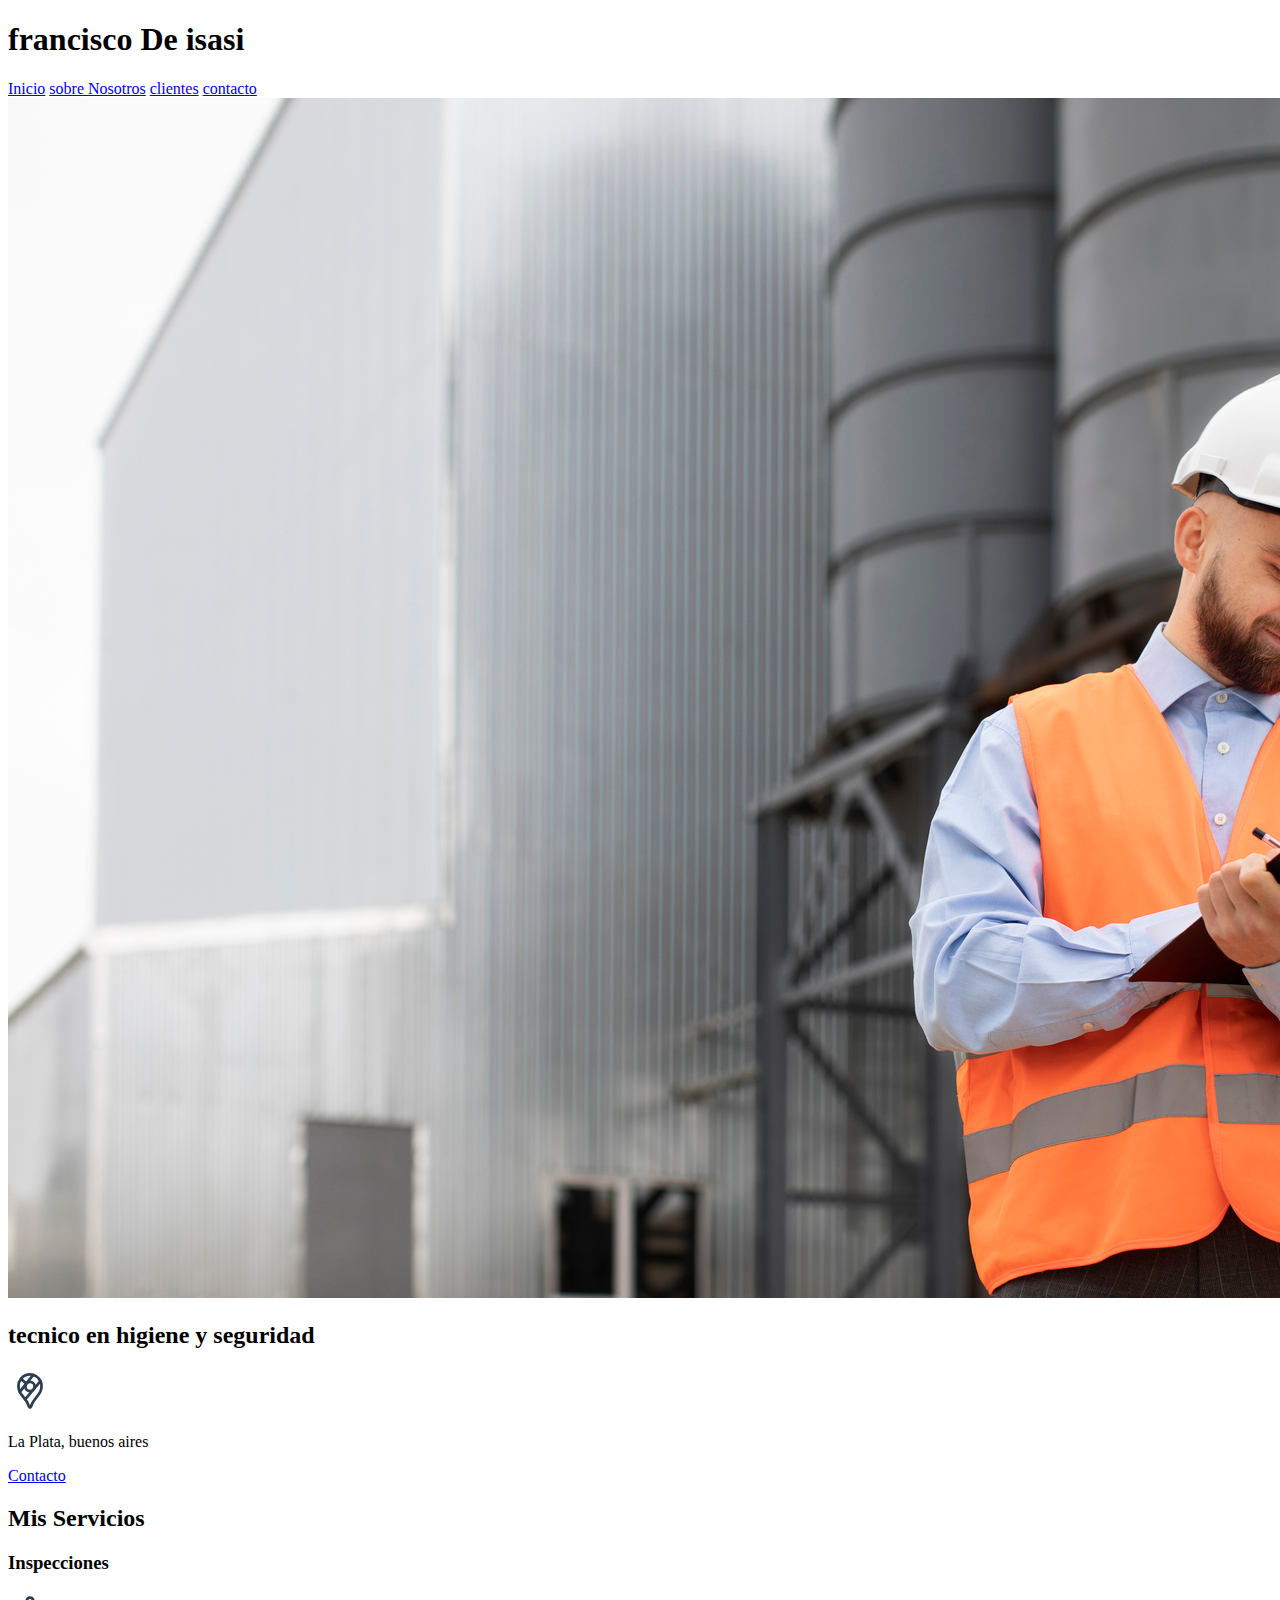
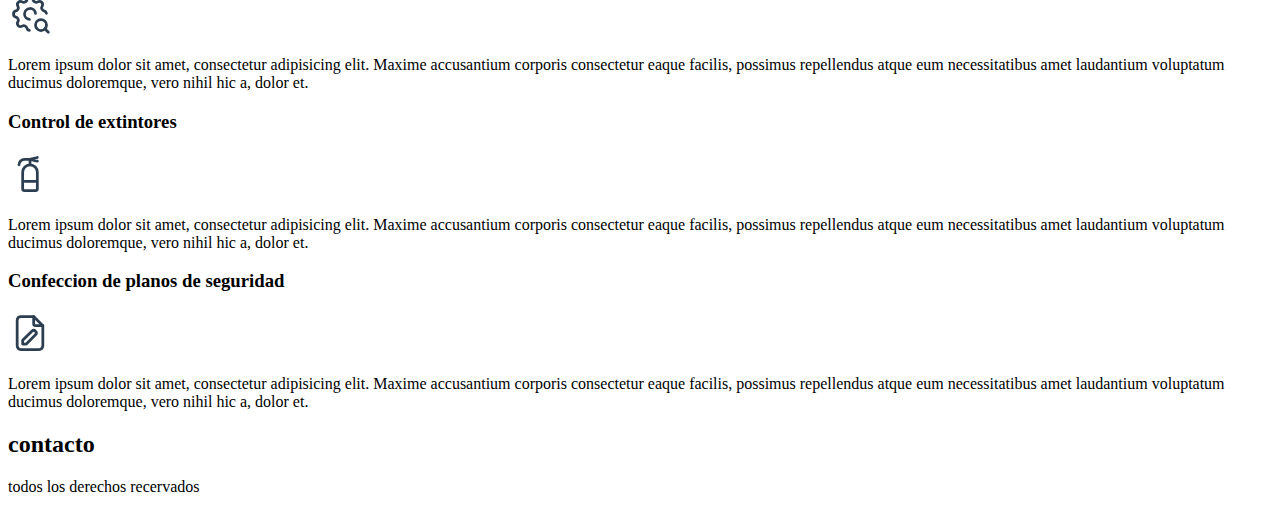
==== index.html @ 0f1021ff "sd" ====
<!DOCTYPE html>
<html lang="es">
  <head>
    <meta charset="UTF-8" />
    <meta name="viewport" content="width=device-width, initial-scale=1.0" />
    <title>Diseñador</title>
  </head>
  <body>
    <header>
      <h1>francisco De isasi</h1>
    </header>

    <nav>
      <a href="#">Inicio</a>
      <a href="#">sobre Nosotros</a>
      <a href="#">clientes</a>
      <a href="#">contacto</a>
    </nav>

    <img src="imagenes_primera_entrega/persona-que-trabaja-edificacion-construccion1800x1200.jpg">

    <section>
      <h2>tecnico en higiene y seguridad</h2>
    </section>
    <p>
        <svg xmlns="http://www.w3.org/2000/svg" class="icon icon-tabler icon-tabler-brand-google-maps" width="44" height="44" viewBox="0 0 24 24" stroke-width="1.5" stroke="#2c3e50" fill="none" stroke-linecap="round" stroke-linejoin="round">
        <path stroke="none" d="M0 0h24v24H0z" fill="none"/>
        <path d="M12 9.5m-2.5 0a2.5 2.5 0 1 0 5 0a2.5 2.5 0 1 0 -5 0" />
        <path d="M6.428 12.494l7.314 -9.252" />
        <path d="M10.002 7.935l-2.937 -2.545" />
        <path d="M17.693 6.593l-8.336 9.979" />
        <path d="M17.591 6.376c.472 .907 .715 1.914 .709 2.935a7.263 7.263 0 0 1 -.72 3.18a19.085 19.085 0 0 1 -2.089 3c-.784 .933 -1.49 1.93 -2.11 2.98c-.314 .62 -.568 1.27 -.757 1.938c-.121 .36 -.277 .591 -.622 .591c-.315 0 -.463 -.136 -.626 -.593a10.595 10.595 0 0 0 -.779 -1.978a18.18 18.18 0 0 0 -1.423 -2.091c-.877 -1.184 -2.179 -2.535 -2.853 -4.071a7.077 7.077 0 0 1 -.621 -2.967a6.226 6.226 0 0 1 1.476 -4.055a6.25 6.25 0 0 1 4.811 -2.245a6.462 6.462 0 0 1 1.918 .284a6.255 6.255 0 0 1 3.686 3.092z" />
        </svg> 
    </p>

    <p>La Plata, buenos aires</p>

     <a href="#">Contacto</a>
     
    <main>
      <h2>Mis Servicios</h2>

      <section>
        <h3>Inspecciones</h3>
        <p>
          <svg xmlns="http://www.w3.org/2000/svg" class="icon icon-tabler icon-tabler-settings-search" width="44" height="44" viewBox="0 0 24 24" stroke-width="1.5" stroke="#2c3e50" fill="none" stroke-linecap="round" stroke-linejoin="round">
            <path stroke="none" d="M0 0h24v24H0z" fill="none"/>
            <path d="M11.646 20.965a1.67 1.67 0 0 1 -1.321 -1.282a1.724 1.724 0 0 0 -2.573 -1.066c-1.543 .94 -3.31 -.826 -2.37 -2.37a1.724 1.724 0 0 0 -1.065 -2.572c-1.756 -.426 -1.756 -2.924 0 -3.35a1.724 1.724 0 0 0 1.066 -2.573c-.94 -1.543 .826 -3.31 2.37 -2.37c1 .608 2.296 .07 2.572 -1.065c.426 -1.756 2.924 -1.756 3.35 0a1.724 1.724 0 0 0 2.573 1.066c1.543 -.94 3.31 .826 2.37 2.37a1.724 1.724 0 0 0 1.065 2.572c.728 .177 1.154 .71 1.279 1.303" />
            <path d="M14.985 11.694a3 3 0 1 0 -3.29 3.29" />
            <path d="M18 18m-3 0a3 3 0 1 0 6 0a3 3 0 1 0 -6 0" />
            <path d="M20.2 20.2l1.8 1.8" />
          </svg>
        </p>
        <p>
          Lorem ipsum dolor sit amet, consectetur adipisicing elit. Maxime
          accusantium corporis consectetur eaque facilis, possimus repellendus
          atque eum necessitatibus amet laudantium voluptatum ducimus
          doloremque, vero nihil hic a, dolor et.
        </p>
      </section>

      <section>
        <h3>Control de extintores</h3>
          <p>
            <svg xmlns="http://www.w3.org/2000/svg" class="icon icon-tabler icon-tabler-fire-extinguisher" width="44" height="44" viewBox="0 0 24 24" stroke-width="1.5" stroke="#2c3e50" fill="none" stroke-linecap="round" stroke-linejoin="round">
              <path stroke="none" d="M0 0h24v24H0z" fill="none"/>
              <path d="M12 7a4 4 0 0 1 4 4v9a1 1 0 0 1 -1 1h-6a1 1 0 0 1 -1 -1v-9a4 4 0 0 1 4 -4z" />
              <path d="M9 16h6" />
              <path d="M12 7v-3" />
              <path d="M16 5l-4 -1l4 -1" />
              <path d="M12 4h-3a3 3 0 0 0 -3 3" />
            </svg>
          </p>
        <p>
          Lorem ipsum dolor sit amet, consectetur adipisicing elit. Maxime
          accusantium corporis consectetur eaque facilis, possimus repellendus
          atque eum necessitatibus amet laudantium voluptatum ducimus
          doloremque, vero nihil hic a, dolor et.
        </p>
      </section>

      <section>
        <h3>Confeccion de planos de seguridad</h3>
        <p>
          <svg xmlns="http://www.w3.org/2000/svg" class="icon icon-tabler icon-tabler-file-pencil" width="44" height="44" viewBox="0 0 24 24" stroke-width="1.5" stroke="#2c3e50" fill="none" stroke-linecap="round" stroke-linejoin="round">
            <path stroke="none" d="M0 0h24v24H0z" fill="none"/>
            <path d="M14 3v4a1 1 0 0 0 1 1h4" />
            <path d="M17 21h-10a2 2 0 0 1 -2 -2v-14a2 2 0 0 1 2 -2h7l5 5v11a2 2 0 0 1 -2 2z" />
            <path d="M10 18l5 -5a1.414 1.414 0 0 0 -2 -2l-5 5v2h2z" />
          </svg>
        </p>
        <p>
          Lorem ipsum dolor sit amet, consectetur adipisicing elit. Maxime
          accusantium corporis consectetur eaque facilis, possimus repellendus
          atque eum necessitatibus amet laudantium voluptatum ducimus
          doloremque, vero nihil hic a, dolor et.
        </p>
      </section>
    </main>

    <section>
      <h2>contacto</h2>
    </section>

    <footer>
      <p>todos los derechos recervados</p>
    </footer>
  </body>
</html>
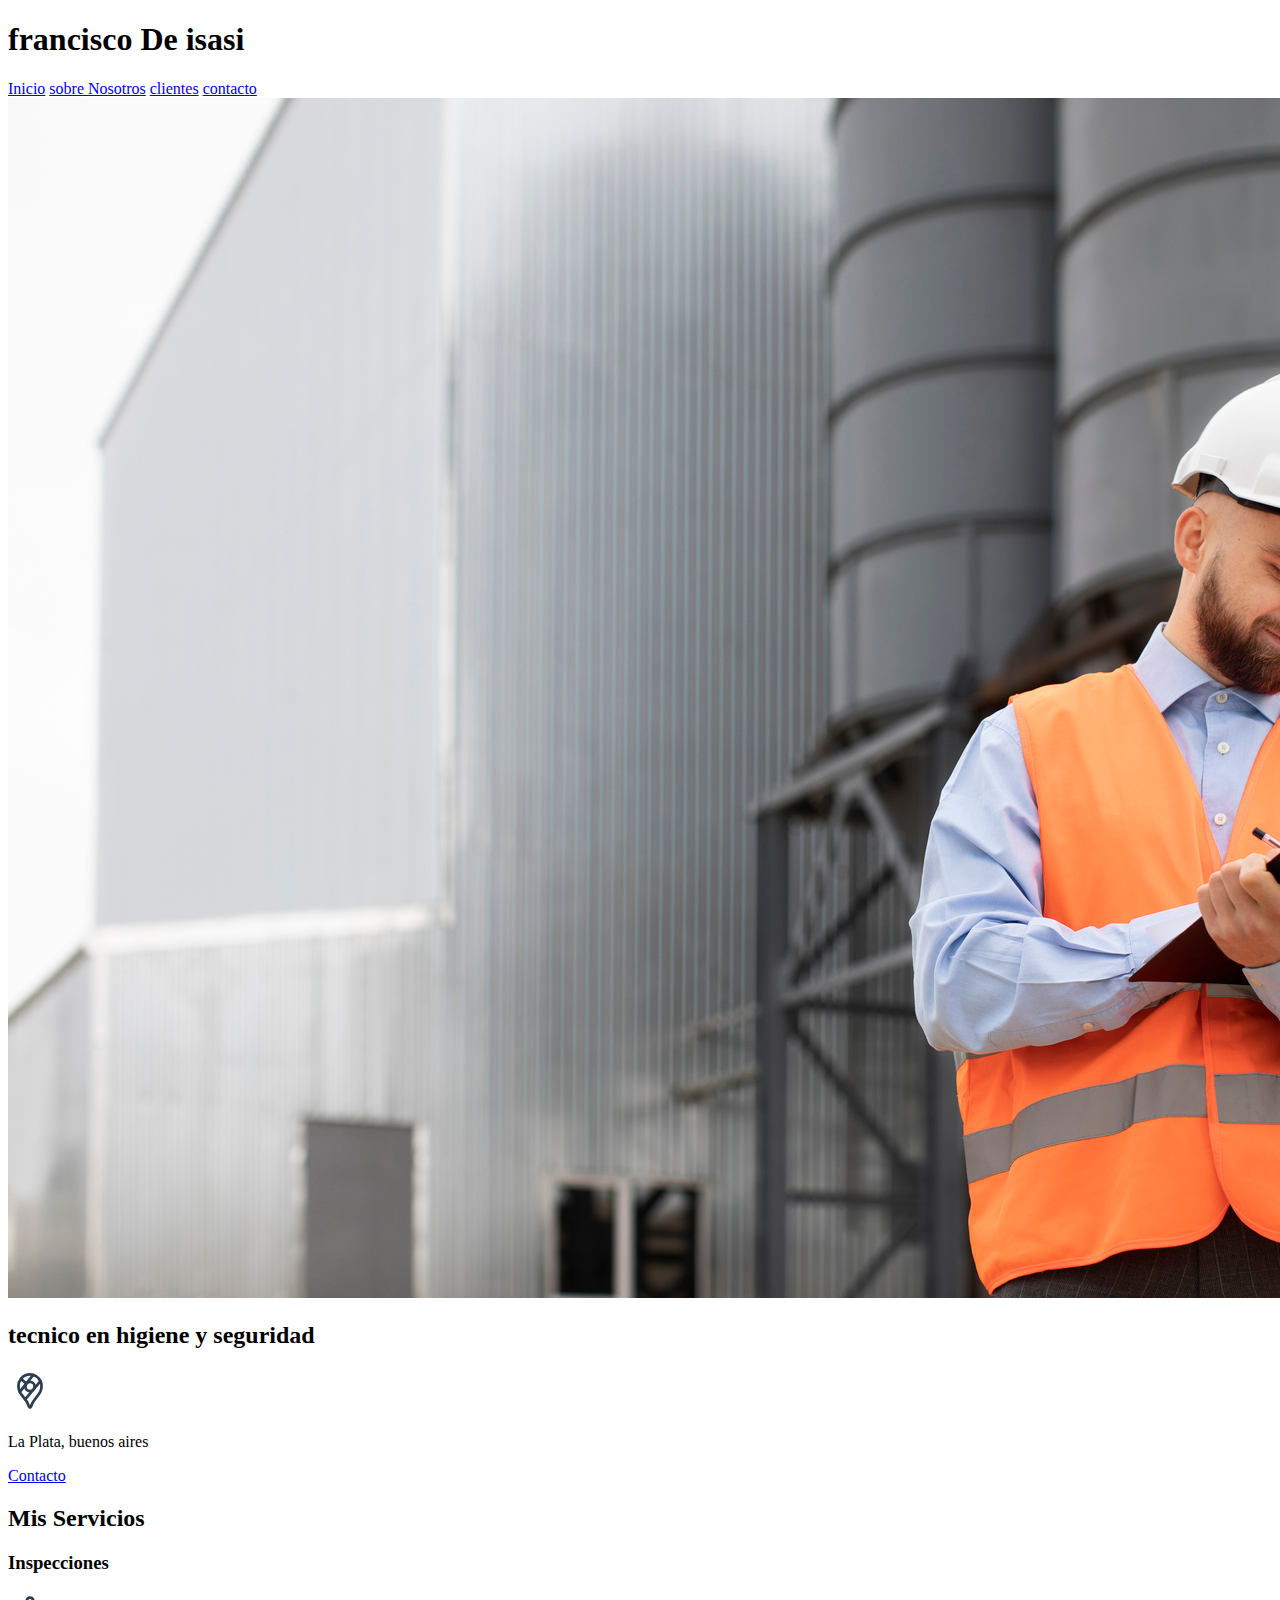
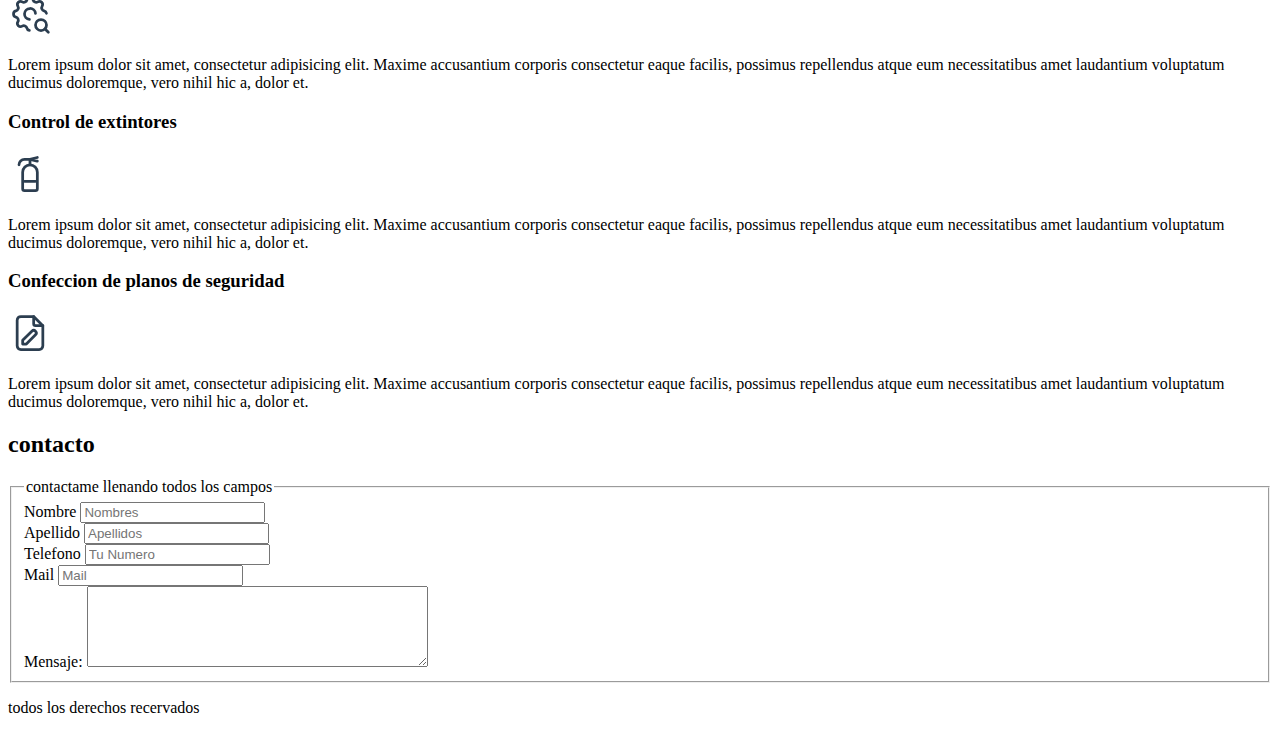
==== commit 639c12f7: "add: styles" ====
--- a/index.html
+++ b/index.html
@@ -17,35 +17,63 @@
       <a href="#">contacto</a>
     </nav>
 
-    <img src="imagenes_primera_entrega/persona-que-trabaja-edificacion-construccion1800x1200.jpg">
+    <img
+      src="imagenes_primera_entrega/persona-que-trabaja-edificacion-construccion1800x1200.jpg"
+    />
 
     <section>
       <h2>tecnico en higiene y seguridad</h2>
     </section>
     <p>
-        <svg xmlns="http://www.w3.org/2000/svg" class="icon icon-tabler icon-tabler-brand-google-maps" width="44" height="44" viewBox="0 0 24 24" stroke-width="1.5" stroke="#2c3e50" fill="none" stroke-linecap="round" stroke-linejoin="round">
-        <path stroke="none" d="M0 0h24v24H0z" fill="none"/>
+      <svg
+        xmlns="http://www.w3.org/2000/svg"
+        class="icon icon-tabler icon-tabler-brand-google-maps"
+        width="44"
+        height="44"
+        viewBox="0 0 24 24"
+        stroke-width="1.5"
+        stroke="#2c3e50"
+        fill="none"
+        stroke-linecap="round"
+        stroke-linejoin="round"
+      >
+        <path stroke="none" d="M0 0h24v24H0z" fill="none" />
         <path d="M12 9.5m-2.5 0a2.5 2.5 0 1 0 5 0a2.5 2.5 0 1 0 -5 0" />
         <path d="M6.428 12.494l7.314 -9.252" />
         <path d="M10.002 7.935l-2.937 -2.545" />
         <path d="M17.693 6.593l-8.336 9.979" />
-        <path d="M17.591 6.376c.472 .907 .715 1.914 .709 2.935a7.263 7.263 0 0 1 -.72 3.18a19.085 19.085 0 0 1 -2.089 3c-.784 .933 -1.49 1.93 -2.11 2.98c-.314 .62 -.568 1.27 -.757 1.938c-.121 .36 -.277 .591 -.622 .591c-.315 0 -.463 -.136 -.626 -.593a10.595 10.595 0 0 0 -.779 -1.978a18.18 18.18 0 0 0 -1.423 -2.091c-.877 -1.184 -2.179 -2.535 -2.853 -4.071a7.077 7.077 0 0 1 -.621 -2.967a6.226 6.226 0 0 1 1.476 -4.055a6.25 6.25 0 0 1 4.811 -2.245a6.462 6.462 0 0 1 1.918 .284a6.255 6.255 0 0 1 3.686 3.092z" />
-        </svg> 
+        <path
+          d="M17.591 6.376c.472 .907 .715 1.914 .709 2.935a7.263 7.263 0 0 1 -.72 3.18a19.085 19.085 0 0 1 -2.089 3c-.784 .933 -1.49 1.93 -2.11 2.98c-.314 .62 -.568 1.27 -.757 1.938c-.121 .36 -.277 .591 -.622 .591c-.315 0 -.463 -.136 -.626 -.593a10.595 10.595 0 0 0 -.779 -1.978a18.18 18.18 0 0 0 -1.423 -2.091c-.877 -1.184 -2.179 -2.535 -2.853 -4.071a7.077 7.077 0 0 1 -.621 -2.967a6.226 6.226 0 0 1 1.476 -4.055a6.25 6.25 0 0 1 4.811 -2.245a6.462 6.462 0 0 1 1.918 .284a6.255 6.255 0 0 1 3.686 3.092z"
+        />
+      </svg>
     </p>
 
     <p>La Plata, buenos aires</p>
 
-     <a href="#">Contacto</a>
-     
+    <a href="#">Contacto</a>
+
     <main>
       <h2>Mis Servicios</h2>
 
       <section>
         <h3>Inspecciones</h3>
         <p>
-          <svg xmlns="http://www.w3.org/2000/svg" class="icon icon-tabler icon-tabler-settings-search" width="44" height="44" viewBox="0 0 24 24" stroke-width="1.5" stroke="#2c3e50" fill="none" stroke-linecap="round" stroke-linejoin="round">
-            <path stroke="none" d="M0 0h24v24H0z" fill="none"/>
-            <path d="M11.646 20.965a1.67 1.67 0 0 1 -1.321 -1.282a1.724 1.724 0 0 0 -2.573 -1.066c-1.543 .94 -3.31 -.826 -2.37 -2.37a1.724 1.724 0 0 0 -1.065 -2.572c-1.756 -.426 -1.756 -2.924 0 -3.35a1.724 1.724 0 0 0 1.066 -2.573c-.94 -1.543 .826 -3.31 2.37 -2.37c1 .608 2.296 .07 2.572 -1.065c.426 -1.756 2.924 -1.756 3.35 0a1.724 1.724 0 0 0 2.573 1.066c1.543 -.94 3.31 .826 2.37 2.37a1.724 1.724 0 0 0 1.065 2.572c.728 .177 1.154 .71 1.279 1.303" />
+          <svg
+            xmlns="http://www.w3.org/2000/svg"
+            class="icon icon-tabler icon-tabler-settings-search"
+            width="44"
+            height="44"
+            viewBox="0 0 24 24"
+            stroke-width="1.5"
+            stroke="#2c3e50"
+            fill="none"
+            stroke-linecap="round"
+            stroke-linejoin="round"
+          >
+            <path stroke="none" d="M0 0h24v24H0z" fill="none" />
+            <path
+              d="M11.646 20.965a1.67 1.67 0 0 1 -1.321 -1.282a1.724 1.724 0 0 0 -2.573 -1.066c-1.543 .94 -3.31 -.826 -2.37 -2.37a1.724 1.724 0 0 0 -1.065 -2.572c-1.756 -.426 -1.756 -2.924 0 -3.35a1.724 1.724 0 0 0 1.066 -2.573c-.94 -1.543 .826 -3.31 2.37 -2.37c1 .608 2.296 .07 2.572 -1.065c.426 -1.756 2.924 -1.756 3.35 0a1.724 1.724 0 0 0 2.573 1.066c1.543 -.94 3.31 .826 2.37 2.37a1.724 1.724 0 0 0 1.065 2.572c.728 .177 1.154 .71 1.279 1.303"
+            />
             <path d="M14.985 11.694a3 3 0 1 0 -3.29 3.29" />
             <path d="M18 18m-3 0a3 3 0 1 0 6 0a3 3 0 1 0 -6 0" />
             <path d="M20.2 20.2l1.8 1.8" />
@@ -61,16 +89,29 @@
 
       <section>
         <h3>Control de extintores</h3>
-          <p>
-            <svg xmlns="http://www.w3.org/2000/svg" class="icon icon-tabler icon-tabler-fire-extinguisher" width="44" height="44" viewBox="0 0 24 24" stroke-width="1.5" stroke="#2c3e50" fill="none" stroke-linecap="round" stroke-linejoin="round">
-              <path stroke="none" d="M0 0h24v24H0z" fill="none"/>
-              <path d="M12 7a4 4 0 0 1 4 4v9a1 1 0 0 1 -1 1h-6a1 1 0 0 1 -1 -1v-9a4 4 0 0 1 4 -4z" />
-              <path d="M9 16h6" />
-              <path d="M12 7v-3" />
-              <path d="M16 5l-4 -1l4 -1" />
-              <path d="M12 4h-3a3 3 0 0 0 -3 3" />
-            </svg>
-          </p>
+        <p>
+          <svg
+            xmlns="http://www.w3.org/2000/svg"
+            class="icon icon-tabler icon-tabler-fire-extinguisher"
+            width="44"
+            height="44"
+            viewBox="0 0 24 24"
+            stroke-width="1.5"
+            stroke="#2c3e50"
+            fill="none"
+            stroke-linecap="round"
+            stroke-linejoin="round"
+          >
+            <path stroke="none" d="M0 0h24v24H0z" fill="none" />
+            <path
+              d="M12 7a4 4 0 0 1 4 4v9a1 1 0 0 1 -1 1h-6a1 1 0 0 1 -1 -1v-9a4 4 0 0 1 4 -4z"
+            />
+            <path d="M9 16h6" />
+            <path d="M12 7v-3" />
+            <path d="M16 5l-4 -1l4 -1" />
+            <path d="M12 4h-3a3 3 0 0 0 -3 3" />
+          </svg>
+        </p>
         <p>
           Lorem ipsum dolor sit amet, consectetur adipisicing elit. Maxime
           accusantium corporis consectetur eaque facilis, possimus repellendus
@@ -82,10 +123,23 @@
       <section>
         <h3>Confeccion de planos de seguridad</h3>
         <p>
-          <svg xmlns="http://www.w3.org/2000/svg" class="icon icon-tabler icon-tabler-file-pencil" width="44" height="44" viewBox="0 0 24 24" stroke-width="1.5" stroke="#2c3e50" fill="none" stroke-linecap="round" stroke-linejoin="round">
-            <path stroke="none" d="M0 0h24v24H0z" fill="none"/>
+          <svg
+            xmlns="http://www.w3.org/2000/svg"
+            class="icon icon-tabler icon-tabler-file-pencil"
+            width="44"
+            height="44"
+            viewBox="0 0 24 24"
+            stroke-width="1.5"
+            stroke="#2c3e50"
+            fill="none"
+            stroke-linecap="round"
+            stroke-linejoin="round"
+          >
+            <path stroke="none" d="M0 0h24v24H0z" fill="none" />
             <path d="M14 3v4a1 1 0 0 0 1 1h4" />
-            <path d="M17 21h-10a2 2 0 0 1 -2 -2v-14a2 2 0 0 1 2 -2h7l5 5v11a2 2 0 0 1 -2 2z" />
+            <path
+              d="M17 21h-10a2 2 0 0 1 -2 -2v-14a2 2 0 0 1 2 -2h7l5 5v11a2 2 0 0 1 -2 2z"
+            />
             <path d="M10 18l5 -5a1.414 1.414 0 0 0 -2 -2l-5 5v2h2z" />
           </svg>
         </p>
@@ -102,6 +156,37 @@
       <h2>contacto</h2>
     </section>
 
+    <form>
+      <fieldset>
+        <legend>contactame llenando todos los campos</legend>
+
+        <div>
+          <label>Nombre</label>
+          <input type="text" placeholder="Nombres" />
+        </div>
+
+        <div>
+          <label>Apellido</label>
+          <input type="text" placeholder="Apellidos" />
+        </div>
+
+        <div>
+          <label> Telefono</label>
+          <input type="text" placeholder="Tu Numero" />
+        </div>
+
+        <div>
+          <label>Mail</label>
+          <input type="email" placeholder="Mail" />
+        </div>
+
+        <div>
+          <label>Mensaje:</label>
+          <textarea name="" id="" cols="40" rows="5"></textarea>        
+        </div>
+      </fieldset>
+    </form>
+
     <footer>
       <p>todos los derechos recervados</p>
     </footer>
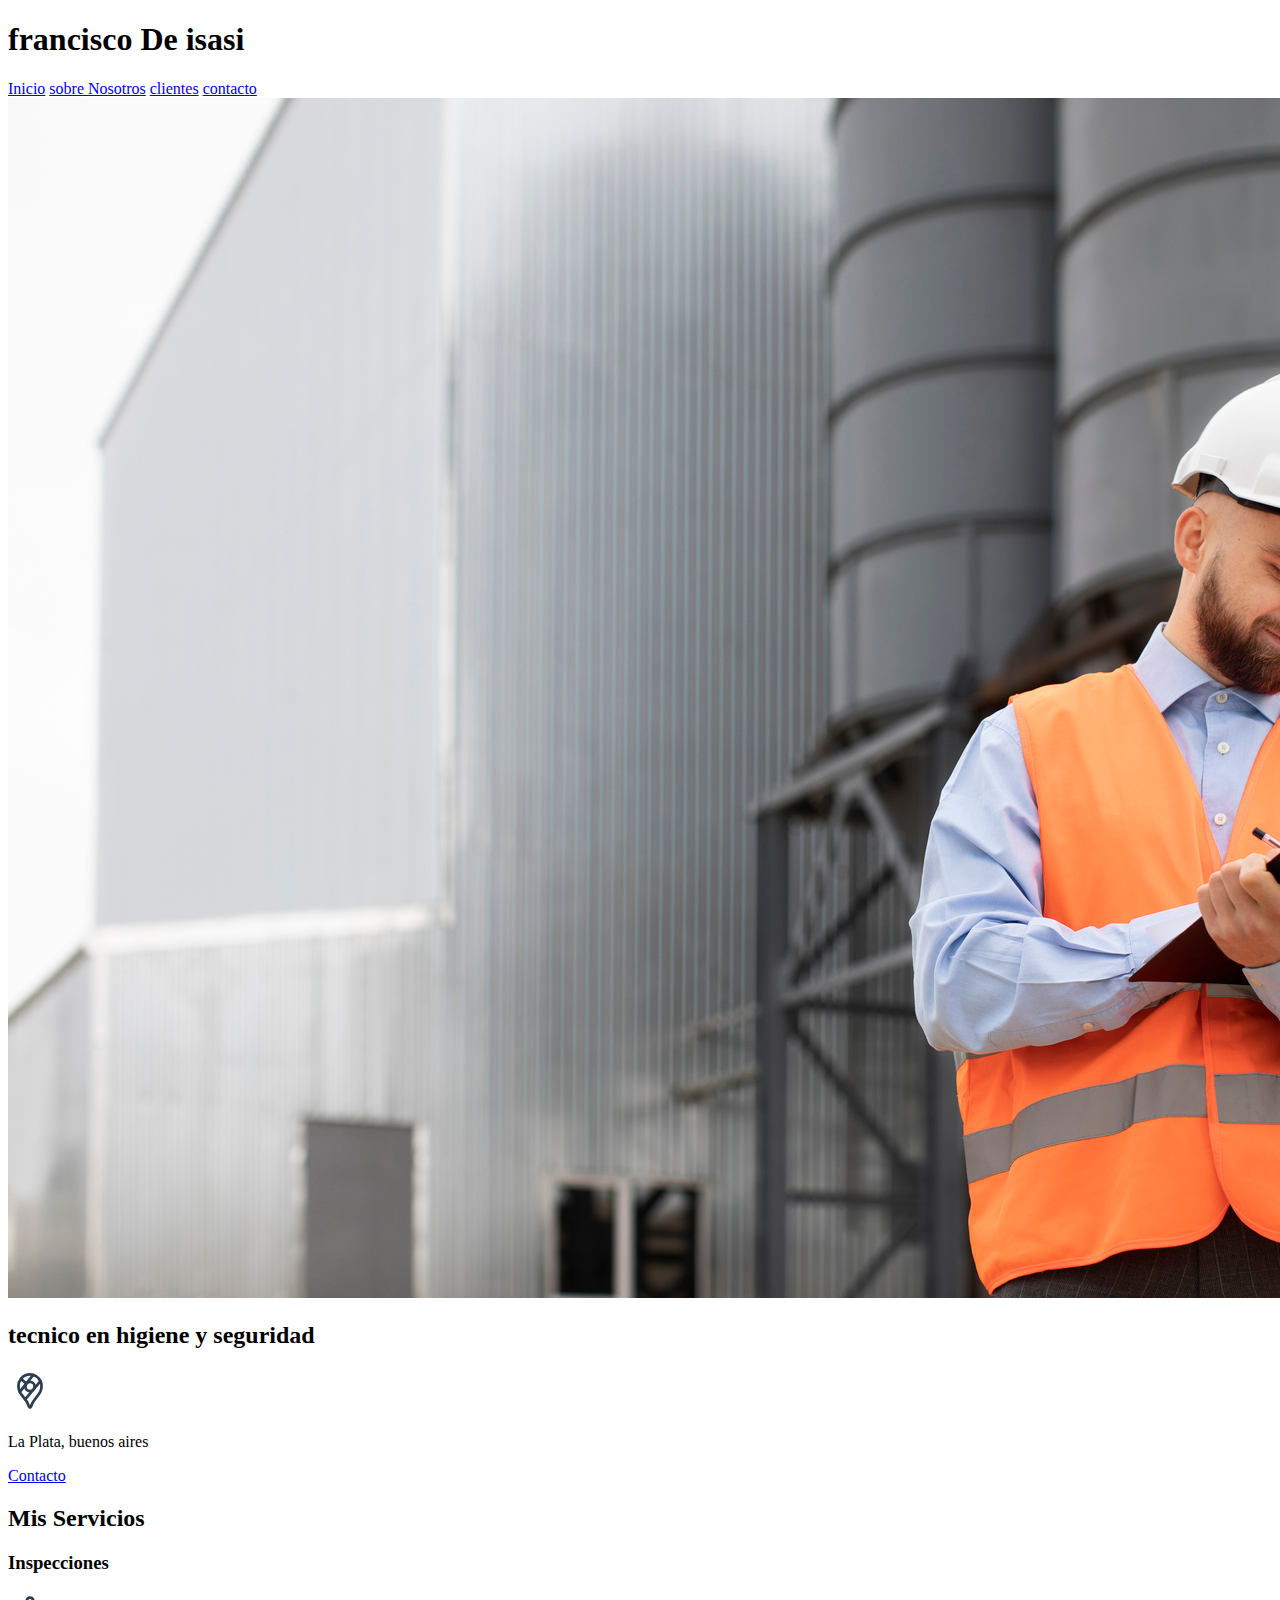
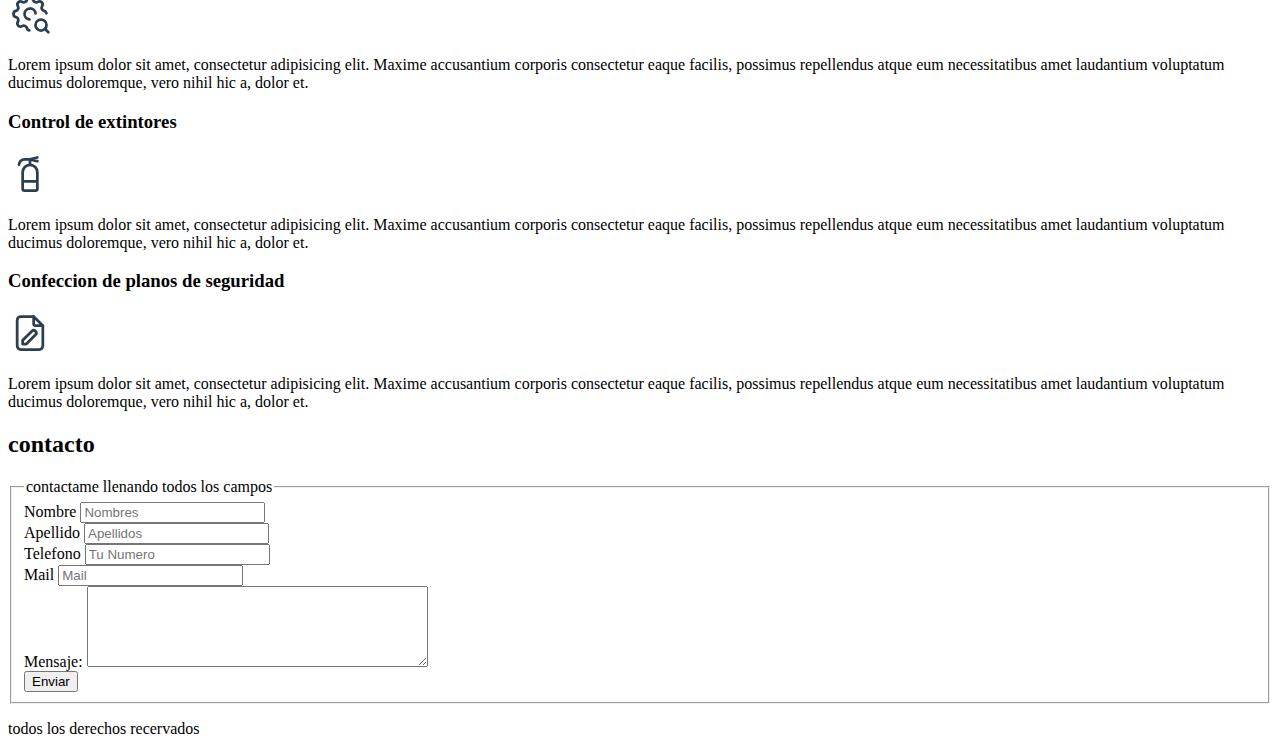
==== commit 7e1f6986: "add: styls" ====
--- a/index.html
+++ b/index.html
@@ -182,7 +182,10 @@
 
         <div>
           <label>Mensaje:</label>
-          <textarea name="" id="" cols="40" rows="5"></textarea>        
+          <textarea name="" id="" cols="40" rows="5"></textarea>
+        </div>
+        <div>
+          <input type="submit" value="Enviar" />
         </div>
       </fieldset>
     </form>
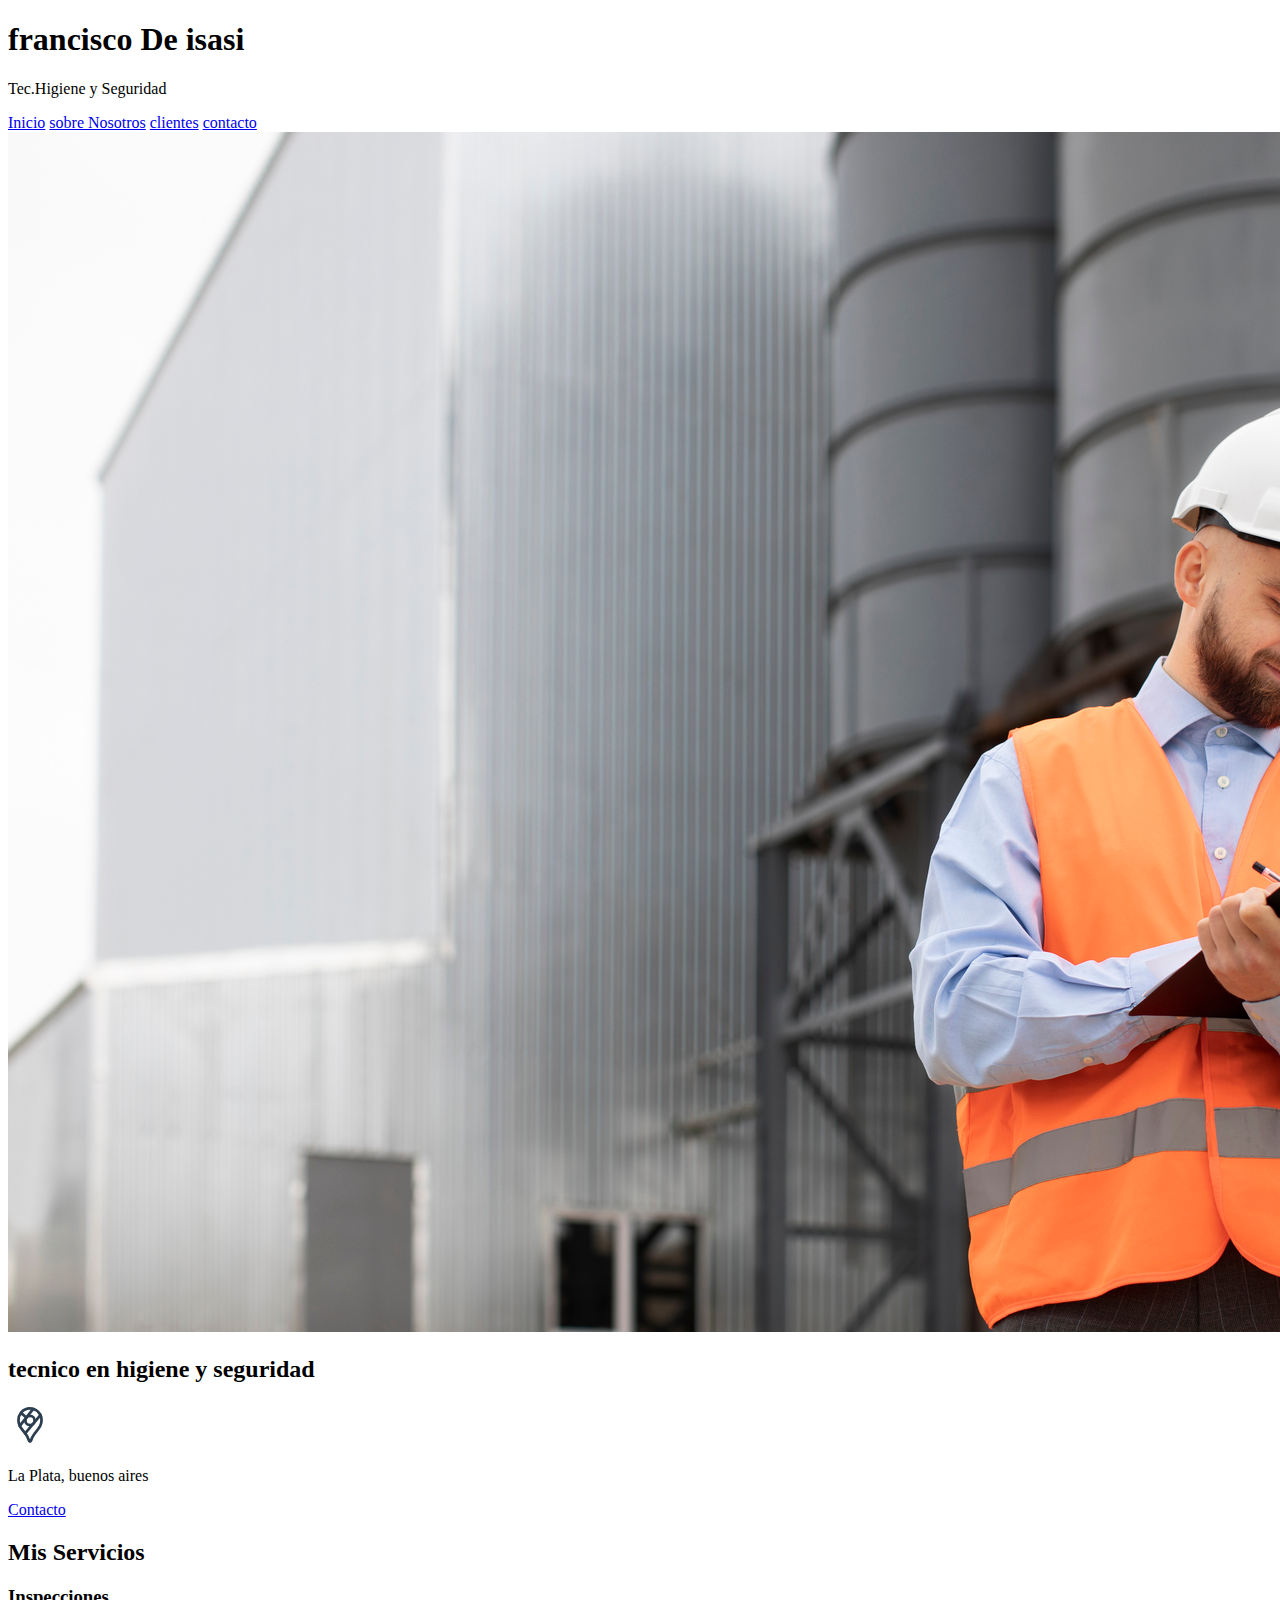
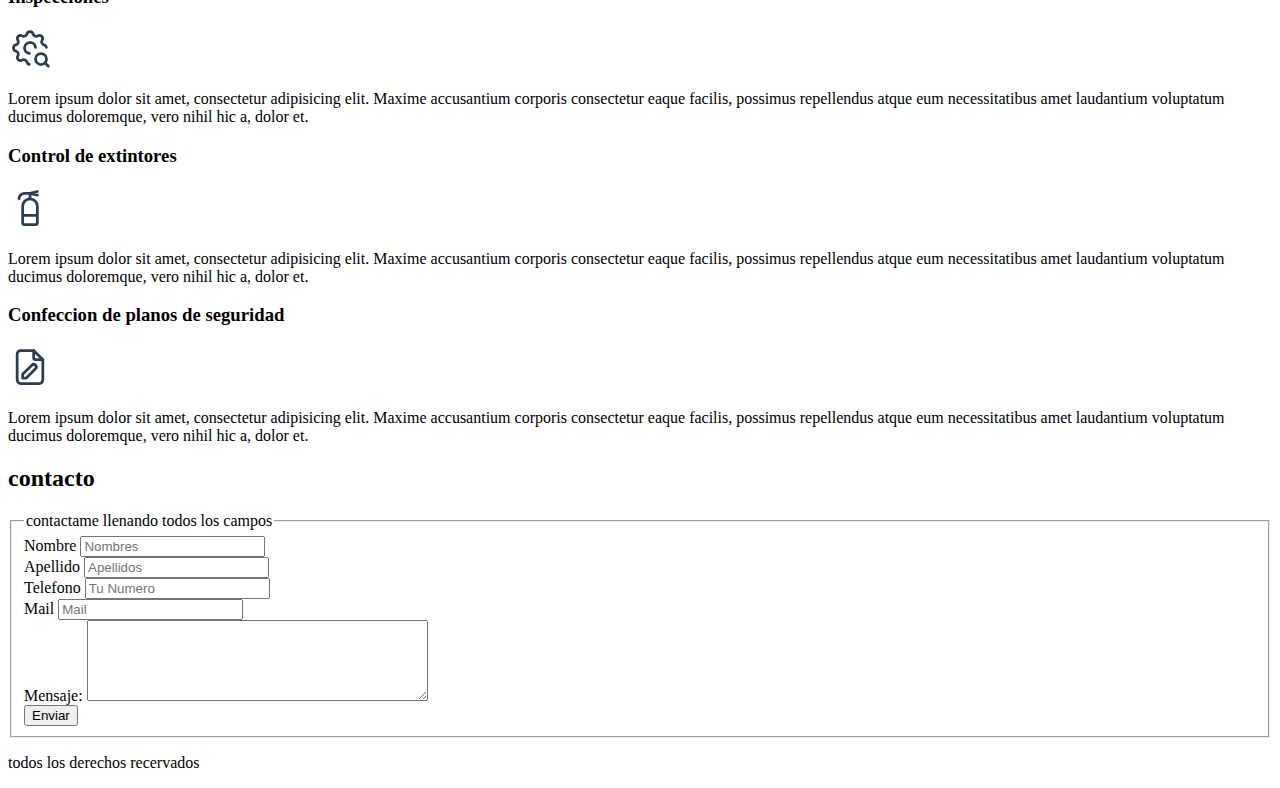
==== commit c60dfe63: "add: style" ====
--- a/index.html
+++ b/index.html
@@ -3,14 +3,17 @@
   <head>
     <meta charset="UTF-8" />
     <meta name="viewport" content="width=device-width, initial-scale=1.0" />
-    <title>Diseñador</title>
+    <title>tec.Seg.Higiene.Francisco-De-isasi</title>
+    <link rel="preload" href="css/style.css" as="style">
+    <link rel="stylesheet" href="css/style.css">
   </head>
   <body>
     <header>
       <h1>francisco De isasi</h1>
+      <p>Tec.Higiene y Seguridad</p>
     </header>
 
-    <nav>
+    <nav class="barranav">
       <a href="#">Inicio</a>
       <a href="#">sobre Nosotros</a>
       <a href="#">clientes</a>
@@ -21,7 +24,7 @@
       src="imagenes_primera_entrega/persona-que-trabaja-edificacion-construccion1800x1200.jpg"
     />
 
-    <section>
+    <section class="tecnico">
       <h2>tecnico en higiene y seguridad</h2>
     </section>
     <p>
@@ -156,7 +159,7 @@
       <h2>contacto</h2>
     </section>
 
-    <form>
+    <form class="formulario">
       <fieldset>
         <legend>contactame llenando todos los campos</legend>
 
@@ -187,6 +190,7 @@
         <div>
           <input type="submit" value="Enviar" />
         </div>
+
       </fieldset>
     </form>
 
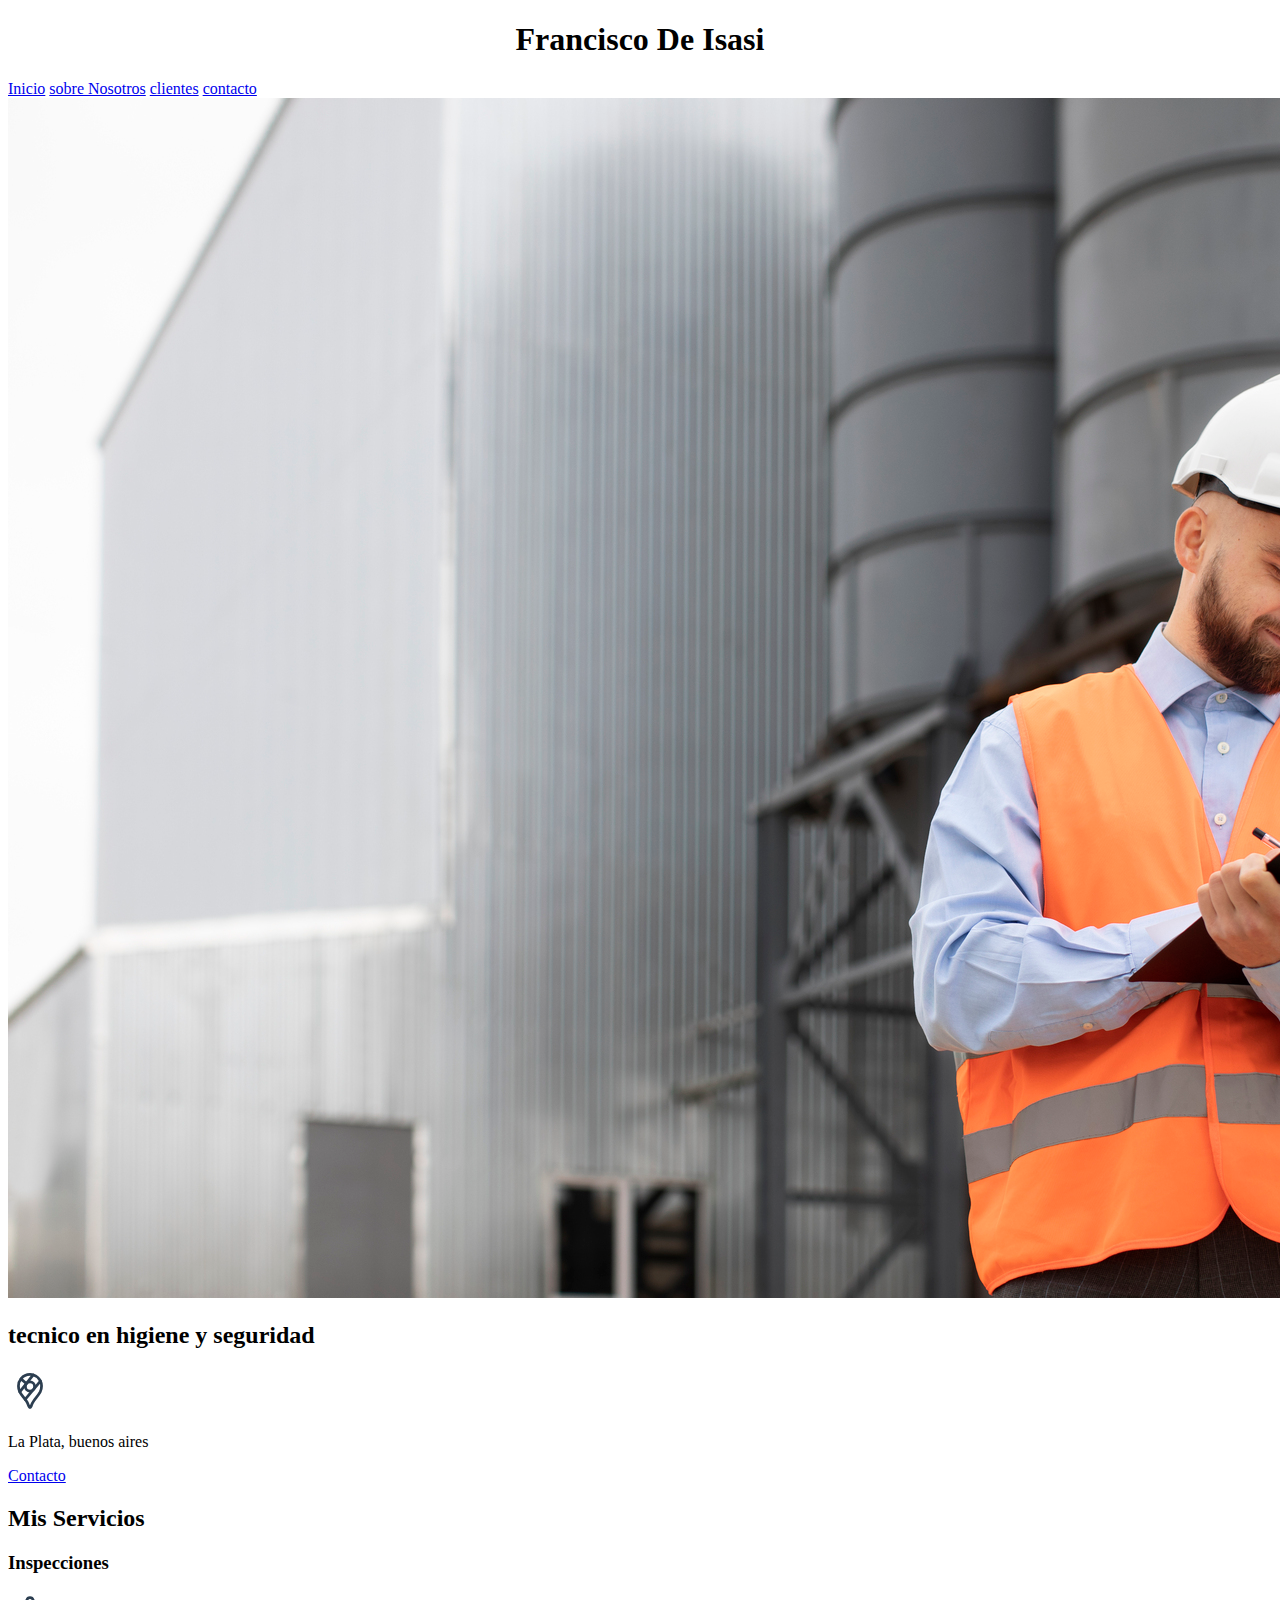
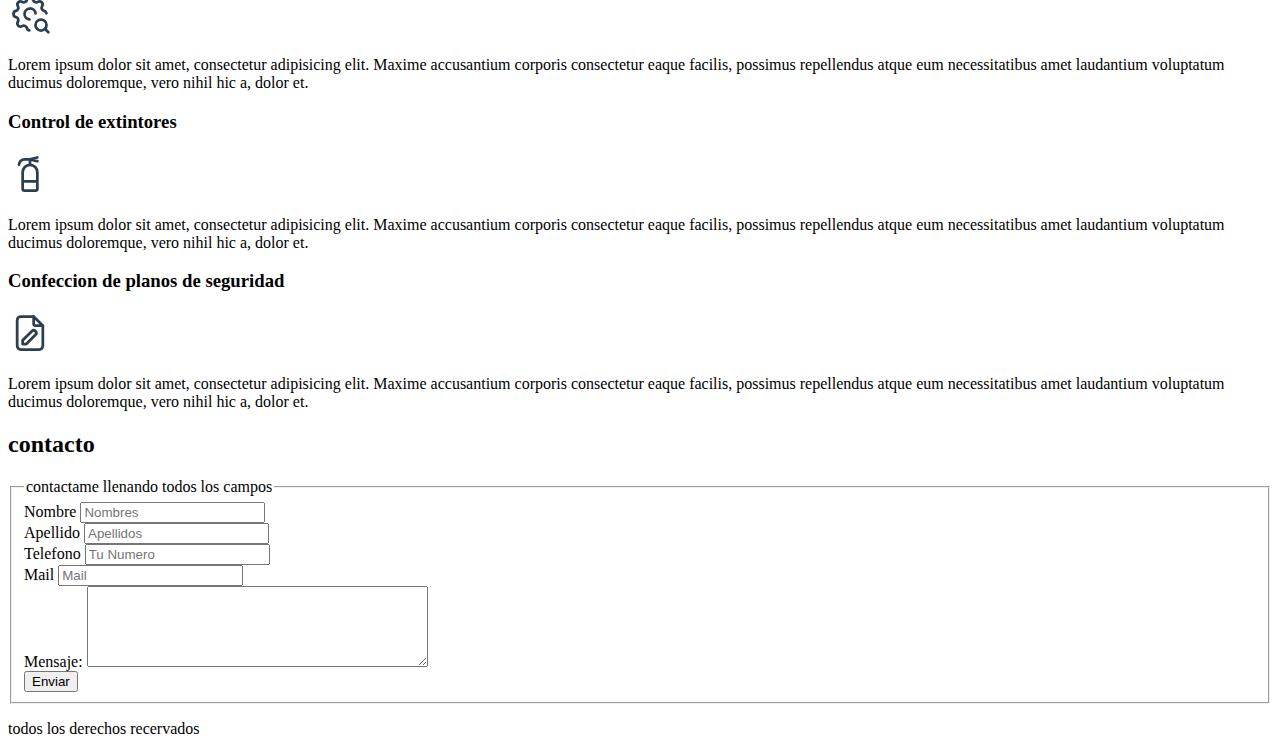
==== commit 264e389b: "add:style" ====
--- a/index.html
+++ b/index.html
@@ -9,8 +9,7 @@
   </head>
   <body>
     <header>
-      <h1>francisco De isasi</h1>
-      <p>Tec.Higiene y Seguridad</p>
+      <h1>Francisco De Isasi</h1>
     </header>
 
     <nav class="barranav">
--- a/css/style.css
+++ b/css/style.css
@@ -0,0 +1,3 @@
+h1 {
+    text-align: center;
+}
--- a/css/style.css
+++ b/css/style.css
@@ -0,0 +1,3 @@
+h1 {
+    text-align: center;
+}
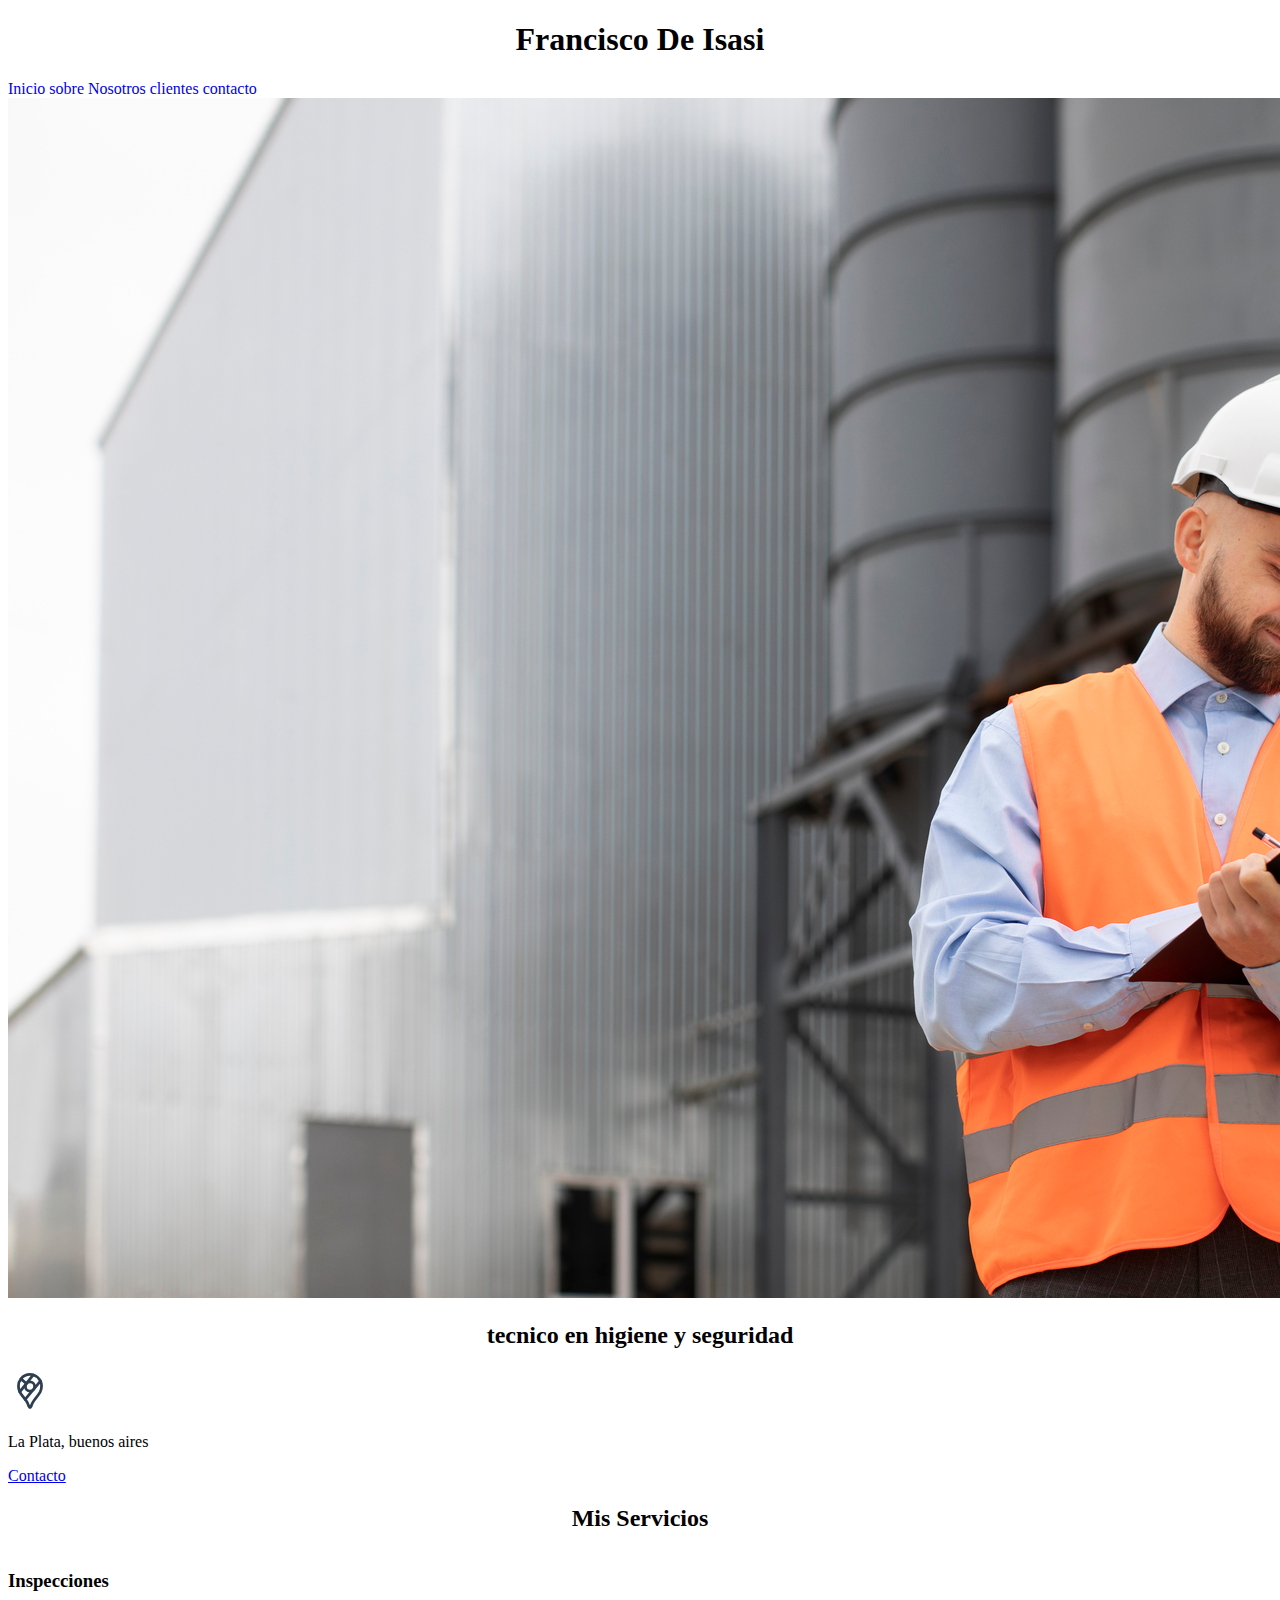
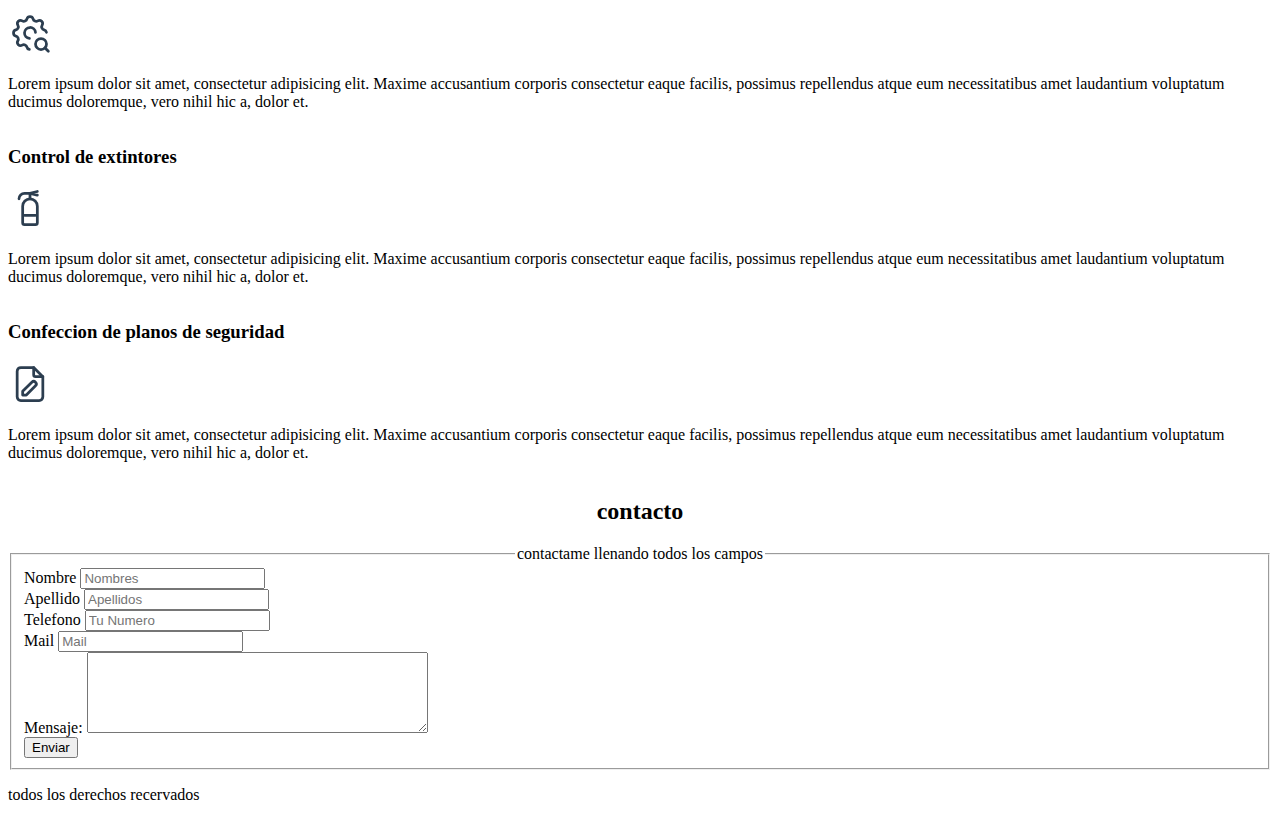
==== commit 7f96fd4e: "add: style" ====
--- a/index.html
+++ b/index.html
@@ -4,8 +4,8 @@
     <meta charset="UTF-8" />
     <meta name="viewport" content="width=device-width, initial-scale=1.0" />
     <title>tec.Seg.Higiene.Francisco-De-isasi</title>
-    <link rel="preload" href="css/style.css" as="style">
-    <link rel="stylesheet" href="css/style.css">
+    <link rel="preload" href="css/style.css" as="style" />
+    <link rel="stylesheet" href="css/style.css" />
   </head>
   <body>
     <header>
@@ -18,11 +18,12 @@
       <a href="#">clientes</a>
       <a href="#">contacto</a>
     </nav>
-
-    <img
-      src="imagenes_primera_entrega/persona-que-trabaja-edificacion-construccion1800x1200.jpg"
-    />
-
+    <div>
+      <img
+        class="img"
+        src="imagenes_primera_entrega/persona-que-trabaja-edificacion-construccion1800x1200.jpg"
+      />
+    </div>
     <section class="tecnico">
       <h2>tecnico en higiene y seguridad</h2>
     </section>
@@ -54,7 +55,7 @@
 
     <a href="#">Contacto</a>
 
-    <main>
+    <main class="menu">
       <h2>Mis Servicios</h2>
 
       <section>
@@ -158,38 +159,49 @@
       <h2>contacto</h2>
     </section>
 
-    <form class="formulario">
+    <form class="formulario"> <!-- comienzo formulario -->
+      
       <fieldset>
         <legend>contactame llenando todos los campos</legend>
-
-        <div>
-          <label>Nombre</label>
-          <input type="text" placeholder="Nombres" />
-        </div>
-
-        <div>
-          <label>Apellido</label>
-          <input type="text" placeholder="Apellidos" />
-        </div>
-
-        <div>
-          <label> Telefono</label>
-          <input type="text" placeholder="Tu Numero" />
-        </div>
-
-        <div>
-          <label>Mail</label>
-          <input type="email" placeholder="Mail" />
-        </div>
-
-        <div>
-          <label>Mensaje:</label>
-          <textarea name="" id="" cols="40" rows="5"></textarea>
-        </div>
-        <div>
-          <input type="submit" value="Enviar" />
-        </div>
-
+        
+        <div>
+          <div class="nombre">
+            <label>Nombre</label>
+            <input type="text" placeholder="Nombres" />
+          </div>
+        </div>
+
+        <div>
+          <div class="apellido">
+            <label>Apellido</label>
+            <input type="text" placeholder="Apellidos" />
+          </div>
+        </div>
+
+        <div>
+          <div class="telefono">
+            <label> Telefono</label>
+            <input type="text" placeholder="Tu Numero" />
+          </div>
+        </div>
+
+        <div>
+          <div class="mail">
+            <label>Mail</label>
+            <input type="email" placeholder="Mail" />
+          </div>
+        </div>
+
+        <div>
+          <div class="mensaje">
+            <label>Mensaje:</label>
+            <textarea name="" id="" cols="40" rows="5"></textarea>
+          </div>
+        </div>
+
+        <div>
+          <input class="button" type="submit" value="Enviar" />
+        </div>
       </fieldset>
     </form>
 
--- a/css/style.css
+++ b/css/style.css
@@ -1,3 +1,33 @@
+html {
+  font-size: 62.5%;
+}
+
+body {
+  font-size: 16px; /* 1rem = 10px */
+}
+
 h1 {
+  text-align: center;
+}
+
+nav a {
+    text-decoration: none
+    ;
+}
+
+h2 {
+  text-align: center;
+}
+
+.menu {
+display: grid;
+} /* contiene los servicios que se brinda*/
+.formulario {
+    display: grid;
+}
+legend{
     text-align: center;
 }
+.img {
+
+} --- a/css/style.css
+++ b/css/style.css
@@ -1,3 +1,33 @@
+html {
+  font-size: 62.5%;
+}
+
+body {
+  font-size: 16px; /* 1rem = 10px */
+}
+
 h1 {
+  text-align: center;
+}
+
+nav a {
+    text-decoration: none
+    ;
+}
+
+h2 {
+  text-align: center;
+}
+
+.menu {
+display: grid;
+} /* contiene los servicios que se brinda*/
+.formulario {
+    display: grid;
+}
+legend{
     text-align: center;
 }
+.img {
+
+} 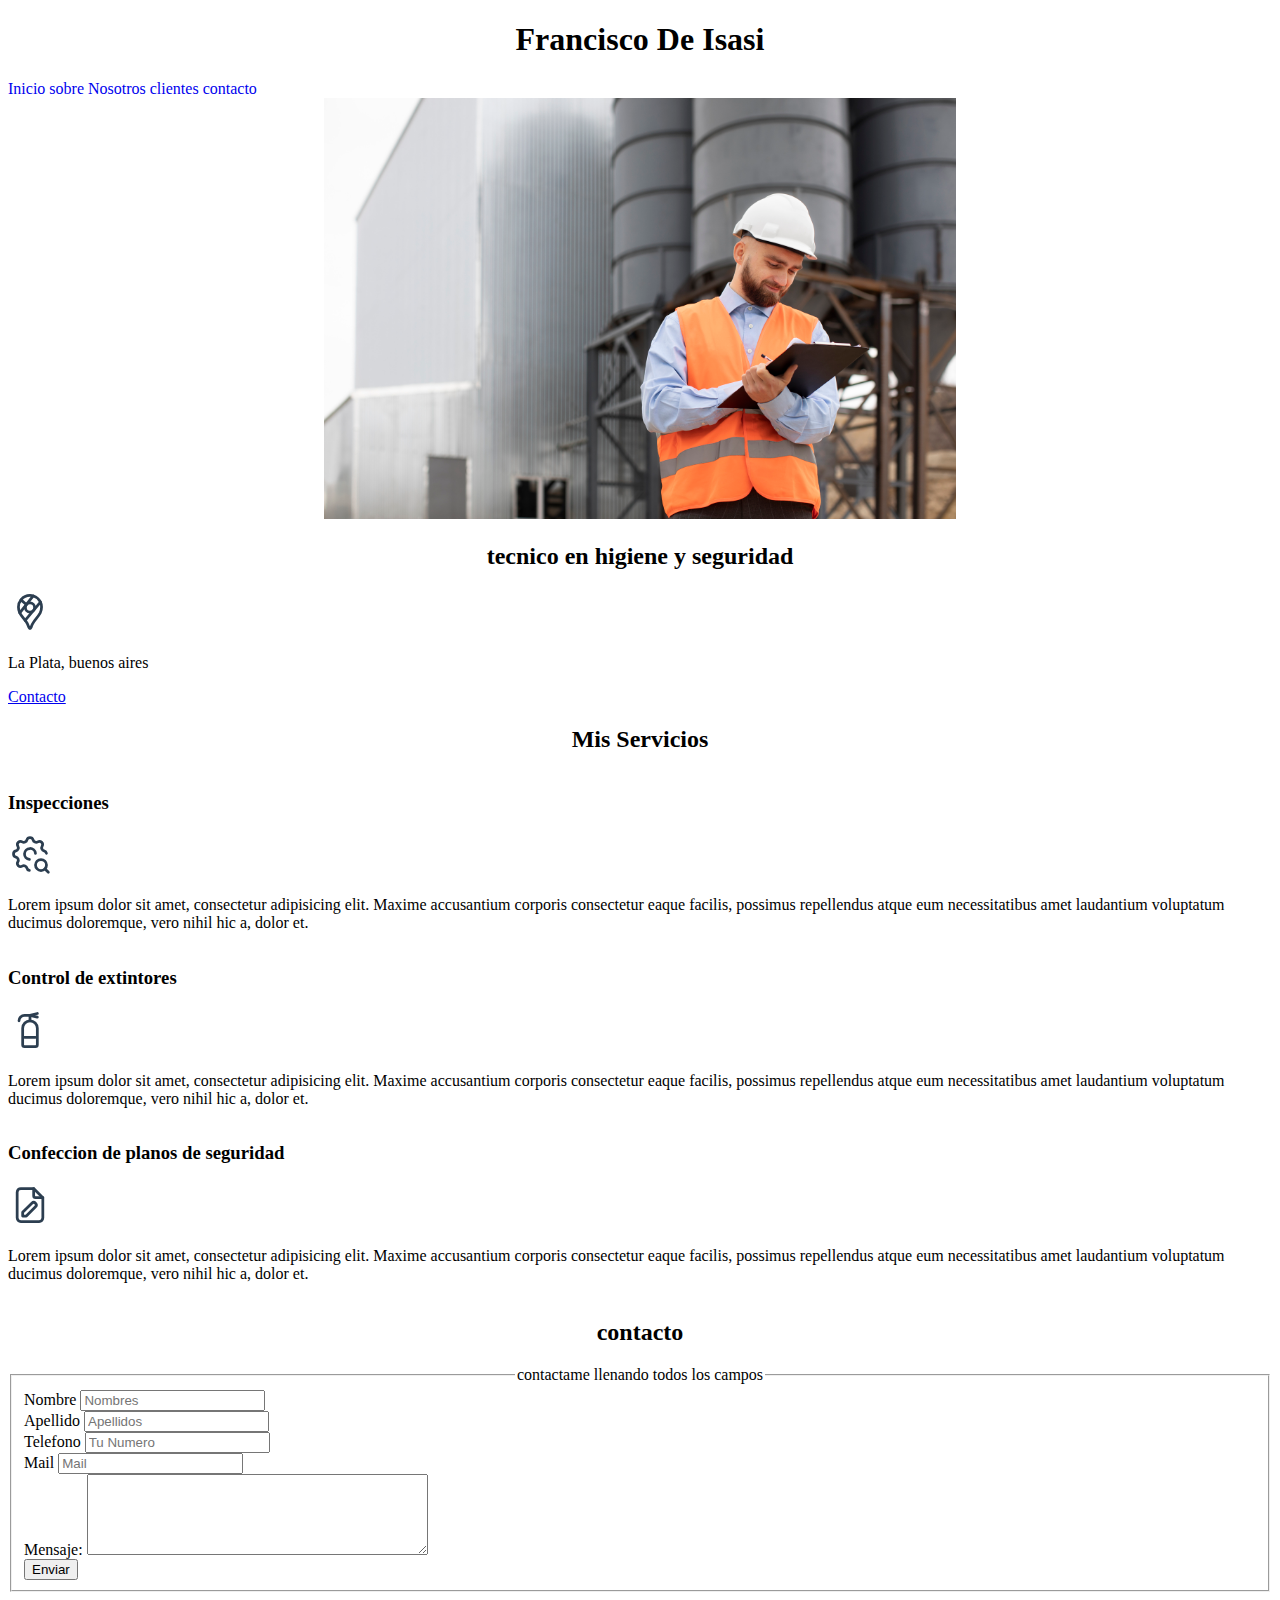
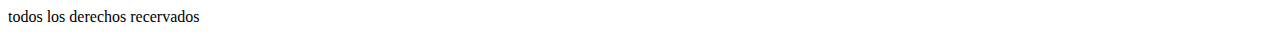
==== commit 12898787: "add: style" ====
--- a/index.html
+++ b/index.html
@@ -164,36 +164,36 @@
       <fieldset>
         <legend>contactame llenando todos los campos</legend>
         
-        <div>
-          <div class="nombre">
+        <div class="input-group">
+          <div class="input">
             <label>Nombre</label>
             <input type="text" placeholder="Nombres" />
           </div>
         </div>
 
-        <div>
-          <div class="apellido">
+        <div class="input-group">
+          <div class="input">
             <label>Apellido</label>
             <input type="text" placeholder="Apellidos" />
           </div>
         </div>
 
-        <div>
-          <div class="telefono">
+        <div class="input-group">
+          <div class="input">
             <label> Telefono</label>
             <input type="text" placeholder="Tu Numero" />
           </div>
         </div>
 
-        <div>
-          <div class="mail">
+        <div class="input-group">
+          <div class="input">
             <label>Mail</label>
             <input type="email" placeholder="Mail" />
           </div>
         </div>
 
-        <div>
-          <div class="mensaje">
+        <div class="input-group">
+          <div class="input">
             <label>Mensaje:</label>
             <textarea name="" id="" cols="40" rows="5"></textarea>
           </div>
--- a/css/style.css
+++ b/css/style.css
@@ -29,5 +29,7 @@
     text-align: center;
 }
 .img {
-
+   height: 50%;
+   width: 50%;
+   margin-left: 25%;
 } --- a/css/style.css
+++ b/css/style.css
@@ -29,5 +29,7 @@
     text-align: center;
 }
 .img {
-
+   height: 50%;
+   width: 50%;
+   margin-left: 25%;
 } 